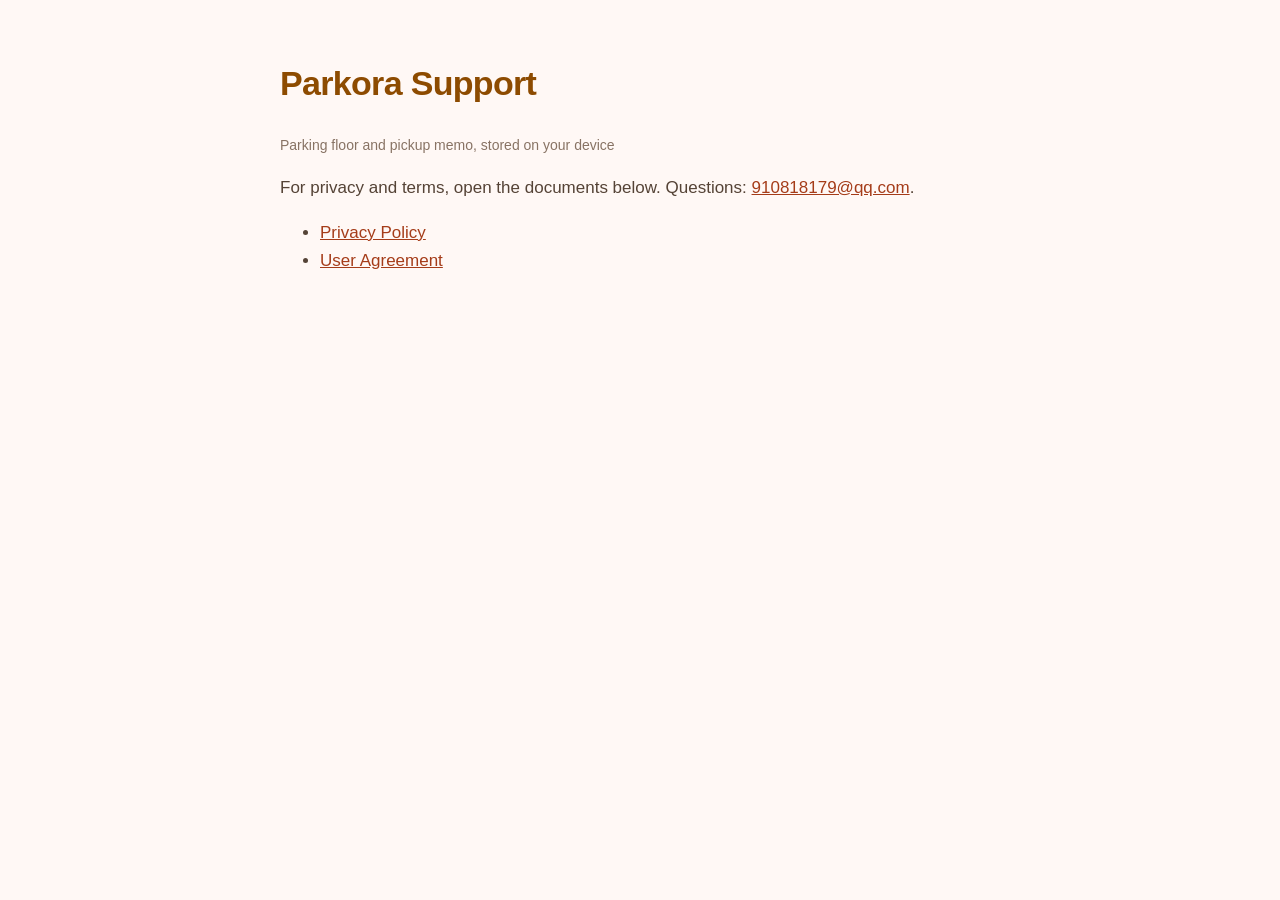
==== index.html @ 675b77bb "Add Parkora legal site" ====
<!DOCTYPE html>
<html lang="en">
<head>
  <meta charset="utf-8">
  <meta name="viewport" content="width=device-width, initial-scale=1">
  <title>Parkora Support</title>
  <link rel="stylesheet" href="legal.css">
</head>
<body>
  <main>
    <h1>Parkora Support</h1>
    <p class="meta">Parking floor and pickup memo, stored on your device</p>
    <p>For privacy and terms, open the documents below. Questions: <a href="mailto:910818179@qq.com">910818179@qq.com</a>.</p>
    <ul>
      <li><a href="privacy-policy.html">Privacy Policy</a></li>
      <li><a href="user-agreement.html">User Agreement</a></li>
    </ul>
  </main>
</body>
</html>
---- legal.css ----
:root { color-scheme: light; }
body {
  margin: 0;
  background: #fff8f5;
  color: #1e1b19;
  font: 17px/1.65 -apple-system, BlinkMacSystemFont, "Segoe UI", sans-serif;
}
main { max-width: 720px; margin: 0 auto; padding: 32px 20px 64px; }
h1 { font-weight: 700; letter-spacing: -0.02em; color: #8d4b00; }
h2 { font-size: 20px; margin-top: 2rem; color: #8d4b00; }
a { color: #a53c19; }
p, li { color: #554336; }
.meta { color: #887364; font-size: 14px; }
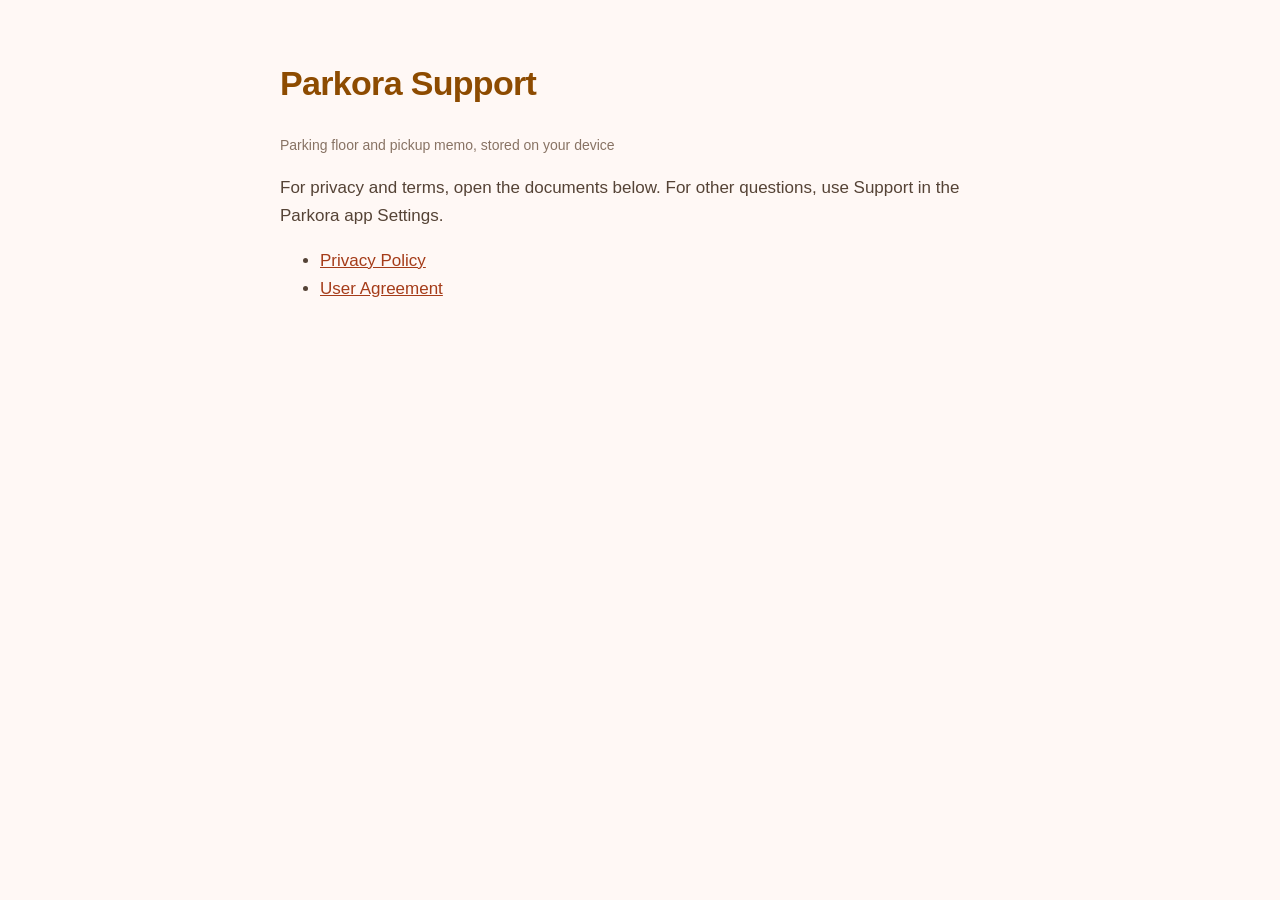
==== commit a6a836e6: "Remove contact email from public legal pages. Point Contact to in-app Support instead of listing a p" ====
--- a/index.html
+++ b/index.html
@@ -10,7 +10,7 @@
   <main>
     <h1>Parkora Support</h1>
     <p class="meta">Parking floor and pickup memo, stored on your device</p>
-    <p>For privacy and terms, open the documents below. Questions: <a href="mailto:910818179@qq.com">910818179@qq.com</a>.</p>
+    <p>For privacy and terms, open the documents below. For other questions, use Support in the Parkora app Settings.</p>
     <ul>
       <li><a href="privacy-policy.html">Privacy Policy</a></li>
       <li><a href="user-agreement.html">User Agreement</a></li>
